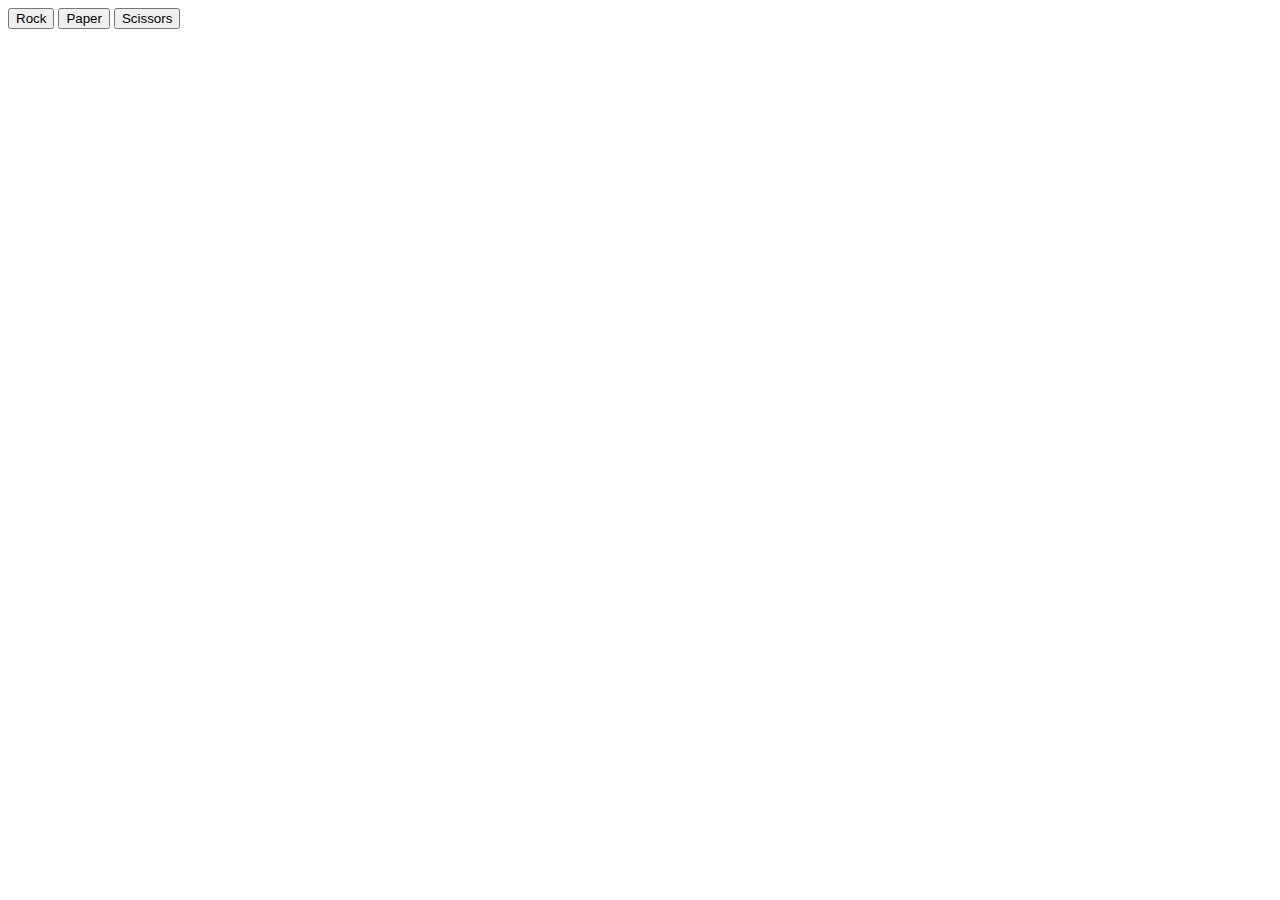
==== index.html @ be4893dc "change the files names to index" ====
<!DOCTYPE html>
<html>
    <head>
        <script src = "RPS.js" defer></script>
        <title>Rock Paper Scissors Game</title>
    </head>
    <body>
        <div>
            <button class = "Rock">Rock</button>
            <button class = "Paper">Paper</button>
            <button class = "Scissors">Scissors</button>
        </div>
    </body>
</html>
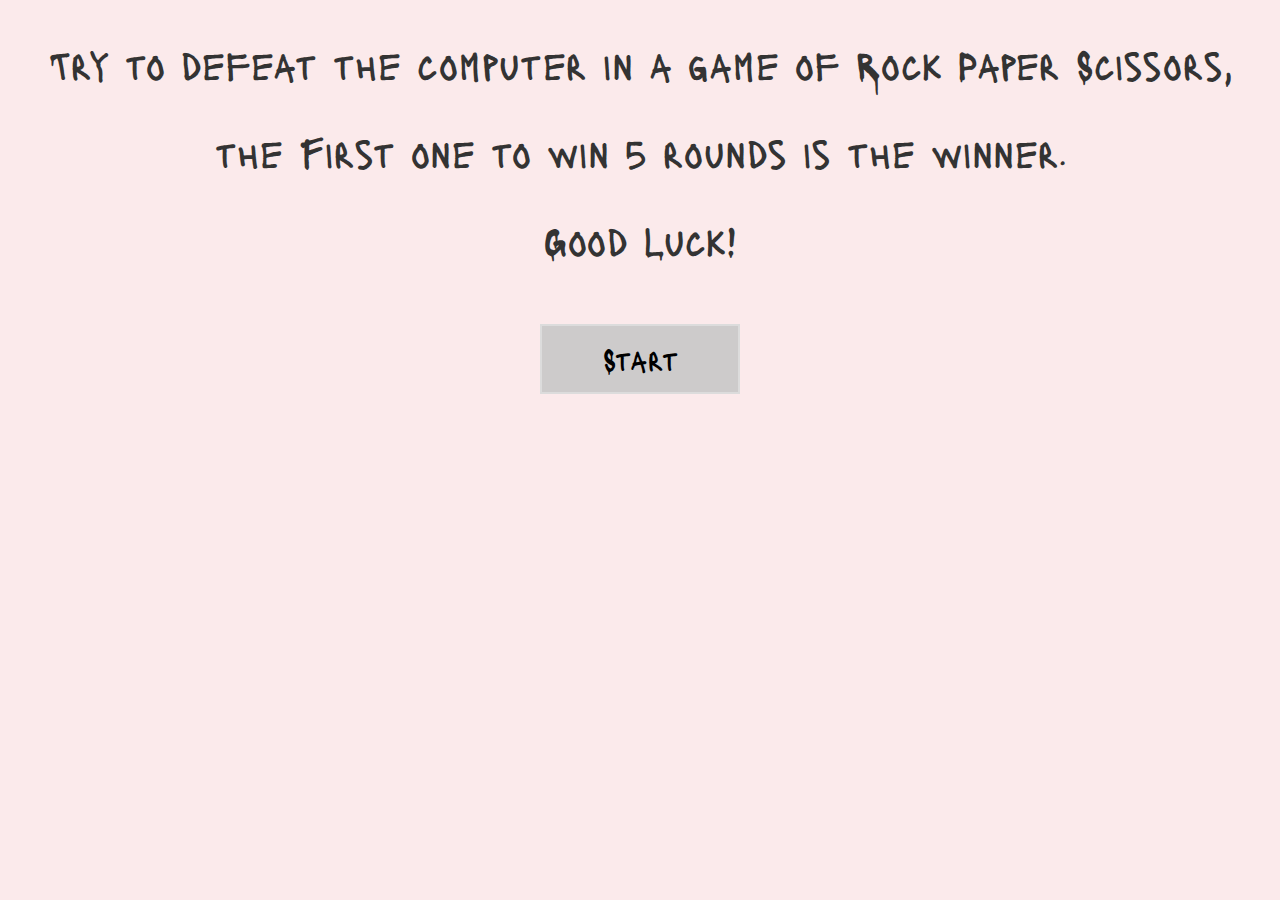
==== commit af582e04: "Finish writing the whole program haha" ====
--- a/index.html
+++ b/index.html
@@ -1,14 +1,52 @@
 <!DOCTYPE html>
-<html>
+<html lang = "en">
     <head>
-        <script src = "RPS.js" defer></script>
+        <meta charset="UTF-8">
+        <meta http-equiv="X-UA-Compatible" content="IE=edge">
+        <meta name="viewport" content="width=device-width, initial-scale=1.0">
+        <script src = "index.js" defer></script>
+        <link rel="stylesheet" href="style.css">
         <title>Rock Paper Scissors Game</title>
     </head>
     <body>
-        <div>
-            <button class = "Rock">Rock</button>
-            <button class = "Paper">Paper</button>
-            <button class = "Scissors">Scissors</button>
+        <div class = "firstPage">
+            <div class = "text"> 
+                <p> 
+                    Try to defeat the computer in a game of Rock Paper Scissors,
+                </p>
+                <p>
+                    the First one to win 5 rounds is the winner.
+                </p>
+                <p>
+                    Good Luck!
+                </p>
+            </div>
+            <div class = "startGame">
+                <button class = "startGameButton">Start</button>
+            </div>
+        </div>
+        <div class = "secondPage">
+            <div class = "scoreWindow">
+                <div class = "contestants">
+                    <p class = "player">
+                        You
+                    </p>
+                    <p class = "computer">
+                        Computer
+                    </p>
+                </div>
+                <div class = "scores">
+                    <p class = "playerScore">0</p>
+                    <p class = "computerScore">0</p>
+                </div>
+            </div>
+            <div class = "buttons">
+                <button class = "Rock"><img src = "Images/Rock.png" alt = "ROCK" class = "rockImage"></button>
+                <button class = "Paper"><img src = "Images/Paper.png" alt = "Paper" class = "paperImage"></button>
+                <button class = "Scissors"><img src = "Images/Scissors.png" alt = "Scissors" class = "scissorsImage"></button>
+            </div>
+        </div>
+        <div class = "thirdPage">
         </div>
     </body>
 </html>--- a/style.css
+++ b/style.css
@@ -0,0 +1,96 @@
+@font-face {
+    font-family: Lacquer;
+    src: url(Fonts/Lacquer.ttf);
+}
+
+body {
+    font-family: sans-serif;
+    background-color: #FBEAEB;
+    margin: 0;
+}
+
+.buttons {
+    display: flex;
+    justify-content: center;
+    align-items: center;
+    height: 250px;
+}
+
+button {
+    display: flex;
+    align-items: center;
+    justify-content: center;
+    height: 140px;
+    width: 140px;
+    margin: 20px;
+    background-color: #4254aa;
+    border: 2px solid #DCDCDC;
+    transition: all 0.2s;
+    border-radius: 10%;
+}
+
+button:hover {
+    transform: scale(1.1);
+    border: 3px #C0C0C0;
+    border-style: solid;
+}
+
+img {
+    width: 100px;
+    height: 100px;
+}
+
+.text {
+    text-align: center;
+    color: #333333;
+    font-size: 40px;
+    font-family: Lacquer , 'Lucida Sans', 'Lucida Sans Regular', 'Lucida Grande', 'Lucida Sans Unicode', Geneva, Verdana, sans-serif;
+    font-weight: 400;
+    /*monospace*/
+}
+
+.secondPage {
+    display: none;
+}
+
+.scoreWindow {
+    margin-top: 30px;
+    font-family: Lacquer;
+    font-weight: bold;
+    text-align: center;
+    color: #333333;
+    font-size: 40px;
+}
+
+.contestants {
+    display: flex;
+    justify-content: center;
+}
+
+.player {
+    margin-right: 180px;
+}
+
+.scores {
+    display: flex;
+    justify-content: center;
+}
+
+.playerScore {
+    margin-right: 250px;
+}
+
+.startGameButton {
+    width: 200px;
+    height: 70px;
+    border-radius: 0;
+    font-size: 30px;
+    font-family: Lacquer;
+    background-color: #cdcbcb;
+}
+
+.startGame {
+    display: flex;
+    justify-content: center;
+    align-items: center;
+}
